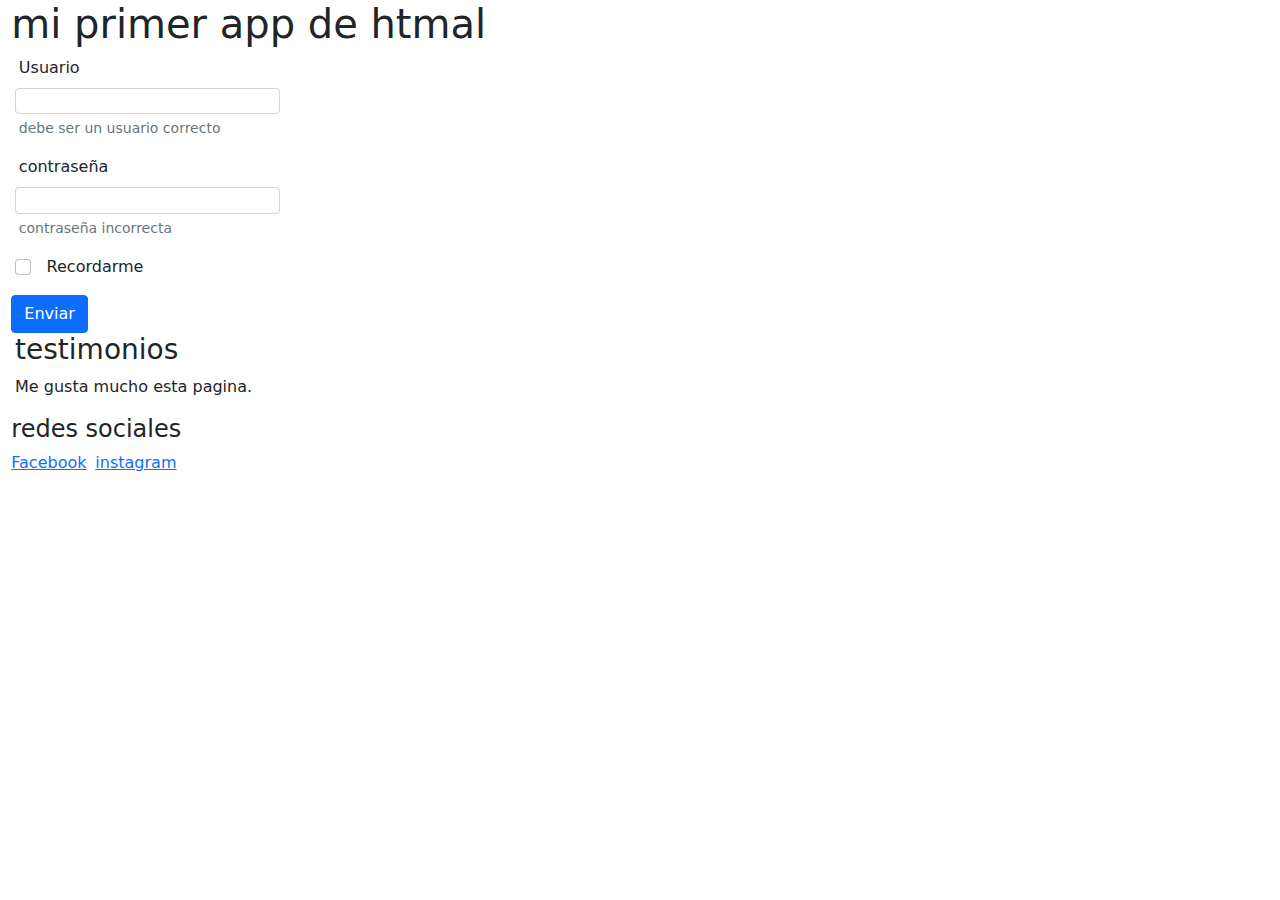
==== index.html @ dd18e5cd "probamos mi nuevo portfolio" ====
<!DOCTYPE html>
<html lang="en">
    <head>
        <meta charset="utf-8">
        <title>mi primer app</title>
        <link href="bootstrap-5.0.1-dist\css\bootstrap.min.css" rel="stylesheet">
        <link rel="stylesheet" type="text/css" href="disenio.css">
    </head>
<body>
    <header>
        <h1> mi primer app de htmal</h1>
    </header>
    

<div>
	<form>
		<div class="mb-3">
			<label for="idE" class="form-label"> Usuario </label>
			<input type="Usuario" name="" class="form-control" id="idE" aria.describedby="idEH">
			<div id="idEH" class="form-text"> debe ser un usuario correcto</div>
		</div>
		<div class="mb-3">
			<label for="idE" class="form-label"> contraseña </label>
			<b>
			<input type="Usuario" name="" class="form-control" id="idE" aria.describedby="idEH">
			</b>
			<div id="idEH" class="form-text"> contraseña incorrecta</div>
		</div>
	  <div class="mb-3 form-check">
	  	<b>
       <input type="checkbox" class="form-check-input" id="exampleCheck1">
       </b>
      <label class="form-check-label" for="exampleCheck1">Recordarme</label>

    </div>

    <button type="submit" class="btn btn-primary">Enviar</button>
	</form>

</div>



    <!-- *******imagenes con etiquetas
<div>
	<figure class="figure">

    <img src="E:\trabajos de argentina programa\html5.png" class="figure-img img-fluid rounded" alt="...">

    <figcaption class="figure-caption">Figura 1.2</figcaption>

</figure>

</div>

-->


    <!--*********ejemplo de tablas
    <div class="tabla">
    	
    	<table class="table">

    <thead>

      <tr>

        <th scope="col">Nro</th>

        <th scope="col">Nombre</th>

        <th scope="col">Apellido</th>

      </tr>

    </thead>

    <tbody>

      <tr>

        <th scope="row">1</th>

        <td class="ab">Maximiliano</td>

        <td class="bb">Guerra</td>

      </tr>

      <tr>

        <th scope="row">2</th>

        <td class="ab">Erik</td>

        <td class="bb">Thomas</td>

      </tr>

    </tbody>

  </table>
 
    </div>

<table>

<colgroup>
  <col>
  <col>
  <col>
  <col>
</colgroup>

<tr>
  <th>País</th>
  <th>Capital</th>
  <th>Superficie</th>
  <th>Habitantes</th>
</tr>
<tr>
  <td>España</td>
  <td>Madrid</td>
  <td>504.645 km<sup>2</sup></td>
  <td>46,6 M</td>
</tr>

<tr>
  <td>Italia</td>
  <td>Roma</td>
  <td>301.338 km<sup>2</sup></td>
  <td>60,7 M</td>
</tr>

<tr>
  <td>Francia</td>
  <td>París</td>
  <td>675.417 km<sup>2</sup></td>
  <td>66 M</td>
</tr>

<tr>
  <td>Grecia</td>
  <td>Atenas</td>
  <td>131.990 km<sup>2</sup></td>
  <td>10,7 M</td>
</tr>

<tr>
  <td>Alemania</td>
  <td>Berlin</td>
  <td>357.168 km<sup>2</sup></td>
  <td>81,2 M</td>
</tr>  
</table>

-->

<!-- 
<section>
    <conteiner>
        <div class="row">
            <div class="col"> ol</div>
            <div class="col"> col</div>
            <div class="col"> col</div>
          </div>
    </conteiner>
</section>

<div class="row">
    <div class="col-sm-1">.col-sm-1</div>
    <div class="col-sm-2">.col-sm-2</div>
    <div class="col-sm-3">.col-sm-3</div>
    <div class="col-sm-4">.col-sm-4</div>
    <div class="col-sm-5">.col-sm-5</div>
    <div class="col-sm-6">.col-sm-6</div>
    <div class="col-sm-7">.col-sm-7</div>
    <div class="col-sm-8">.col-sm-8</div>
  </div>

    <div>
    <conteiner>
        <div class="container">

            <div class="row">
        
              <div class="col"> Column </div>
        
              <div class="col"> Column </div>
        
              <div class="col"> Column </div>
        
            </div>
        
          </div>
    </conteiner>
</div>
    <article>

********************************EJEMPLO DE GRID***************************
    	-->
<!-- **************EJEMPLO DE IMAGENES CON BOOTSTRAP       
        <div>
            <conteiner>
        <img src="E:\trabajos de argentina programa\html5.png" class= "img-fluid" alt="logo HTML5">
    </conteiner>
    </div>

    <div>
        <conteiner>
    <img src="E:\trabajos de argentina programa\html5.png" class= "img-thumbnail" alt="logo HTML5">
</conteiner>
</div>
<div>
    <conteiner>
        <img src="E:\trabajos de argentina programa\html5.png" class= "rounded float-start" alt="logo HTML5">
          </conteiner>
</div>

<div>
    <conteiner>
       <img src="E:\trabajos de argentina programa\html5.png" class= "rounded float-end" alt="logo HTML5">
    </conteiner>
</div>
-->

        <!--
        <nav>
    <a href="#">ir a seccion 2</a>
    <a href="#">ir a seccion 3</a>
</nav>
         <article>
            <img src="C:\trabajos de argentina programa\html5.png" alt ="logo HTML5" width="50%" height="50%">
        </article>
        <h1><tt>ejemplo de listas ordenada y desordenadas</tt></h1>
        <h3>lista ordenadas con numeros :</h3>
            <h4>type</h4>
            <ol type="I">
                <li>casa</li>
                <li>edificio</li>
                <li>estadio</li>
            </ol>
            <h4>start</h4>
            <ol start="b">
                <li>casa</li>
                <li>edificio</li>
                <li>estadio</li>
            </ol>
            <h4>reversed</h4>
            <ol reversed>
                <li>casa</li>
                <li>edificio</li>
                <li>estadio</li>
            </ol>
            
    <h2>ejercicios Listas ordenadas</h2>

   <h4>La lista debe ir desde la a hasta la d</h4>
    <ol type="a">
    <li>elemento 1</li>    
    <li>elemento 2</li> 
    <li>elemento 3</li> 
    <li>elemento 4</li> 
</ol>
<h4>La lista debe ie desde la laetra g hasta la j</h4>
    <ol type="a" start="7">
        <li>elemento 1</li>    
        <li>elemento 2</li> 
        <li>elemento 3</li> 
        <li>elemento 4</li>
    </ol>
<h4>La lista debe ir desde la laetra z hasta la w (descendente)</h4>
<ol type="a" start="26" reversed>
    <li>elemento 1</li>    
    <li>elemento 2</li> 
    <li>elemento 3</li> 
    <li>elemento 4</li>
  </ol> 
<h4>La lista debe ir desde 1 hasta 4</h4>
<ol start="1">
    <li>elemento 1</li>    
    <li>elemento 2</li> 
    <li>elemento 3</li> 
    <li>elemento 4</li>
  </ol>
<h4>La lista debe ir desde 33 hasta 36 </h4>
<ol start="33">
    <li>elemento 1</li>    
    <li>elemento 2</li> 
    <li>elemento 3</li> 
    <li>elemento 4</li> 
  </ol>
<h4>La lista debe ir desde 100 hasta 97 (descendente) </h4>
<ol start="100" reversed>
    <li>elemento 1</li>    
    <li>elemento 2</li> 
    <li>elemento 3</li> 
    <li>elemento 4</li>  
  </ol>
   <h2>Listas Desordenadas</h2>

   <h4>La lista debe ser de tipo disco </h4>
   <ul type="circle">
    <li>elemento 1</li>    
    <li>elemento 2</li> 
    <li>elemento 3</li> 
    <li>elemento 4</li> 
  </ul>

    <h4>La lista debe ser de tipo circulo</h4>
     <ul >
        <li>elemento 1</li>    
        <li>elemento 2</li> 
        <li>elemento 3</li> 
        <li>elemento 4</li>  
     </ul>     

   <h4>La lista debe ser de tipo cuadrado</h4>
    <ul type="square">
        <li>elemento 1</li>    
        <li>elemento 2</li> 
        <li>elemento 3</li> 
        <li>elemento 4</li> 
    </ul>


    <iframe width="100%" height="600" src="https://www.openstreetmap.org/export/embed.html?bbox=-0.004017949104309083%2C51.47612752641776%2C0.00030577182769775396%2C51.478569861898606&layer=mapnik" frameborder="0">
    </iframe>

        <h3><strike><b>lista</b> <i>ordenadas</i> <u>con letras :</u></strike></h3>
            <ol type="a">
                <li>casa</li>
                <li>edificio</li>
                <li>estadio</li>
            </ol>
        <h3>lista desordenada</h3>
            <ul>
                <li>edificio</li>
                <li>casa</li>
                <li>estadio</li>
            </ul>

            <article>
        <a href="https://developer.mozilla.org/es/docs/Web/HTML/Element/ol">enlace a la <strong>descripcion</strong> de <em>MDN</em> para listas ordenadas</a>
    </article>
            -->
    </article>
    
</section>
<div>
<aside>
    <h3>testimonios</h3>
    <p>Me gusta mucho esta pagina.</p>
</aside>
</div>
<footer>
    <h4>redes sociales</h4>
    <a href="#">Facebook</a>
    <a href="#">instagram</a>
</footer>
<script src="dist/bootstrap/js/bootstrap.bundle.min.js"></script>
</body>

</html>
---- disenio.css ----
*{
	margin-left: 1mm;
}

.row .col  {
    color: blue;
    background-color: gray;
    
}
.row .col-sm-1 {
    color: red;
    background-color: aqua;
    
}

.tabla {
	width: 100mm;
	height: 50mm;
	
}



table th:nth-child(2) {
  background-color: red;
}

table colgroup col {
  background-color: yellow;
}


table colgroup col:nth-child(2) {
  background-color: red;
}

.figure{

	background-color: grey;
}

.figure-caption{
	color: white;
}

.form-control{
	width: 70mm;
	height: 7mm;
	
}
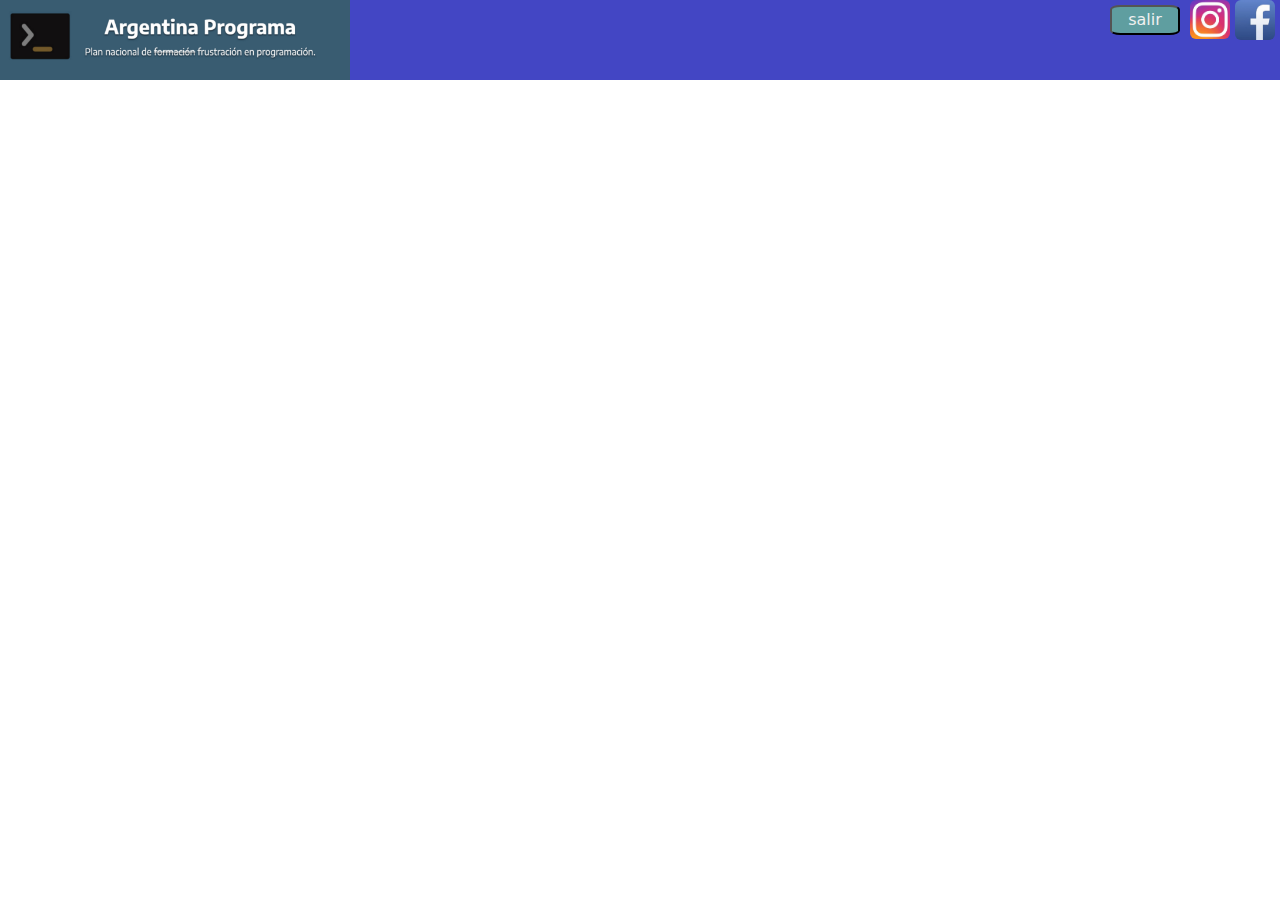
==== commit d50f12f1: "actualizacion 19092022" ====
--- a/index.html
+++ b/index.html
@@ -4,361 +4,70 @@
         <meta charset="utf-8">
         <title>mi primer app</title>
         <link href="bootstrap-5.0.1-dist\css\bootstrap.min.css" rel="stylesheet">
-        <link rel="stylesheet" type="text/css" href="disenio.css">
+        <link rel="stylesheet" type="text/css" href="disenioLoggin.css">
+        <link rel="stylesheet" type="text/css" href="normalize.css">
+        
     </head>
-<body>
-    <header>
-        <h1> mi primer app de htmal</h1>
-    </header>
     
+    
+    <body>    
+      <div class="ParteSuperior">
+        <div class="menu">
+        <header><!--barra de navegacion , debe ser en todas las paginas igual-->
+          <img id="imagenLogo" src="argentinaPrograma.png" >
+            
+              <a id="logoFace" href="http://www.facebook.com" >
+							<img id="logoFace1" src="f.jpg"/>
+              </a>
+              <a  href="http://www.instagram.com" >
+                <img id="logoInsta" src="instagram.jpg"/>
+              </a>
+            <button id="boton">salir</button>
 
-<div>
-	<form>
-		<div class="mb-3">
-			<label for="idE" class="form-label"> Usuario </label>
-			<input type="Usuario" name="" class="form-control" id="idE" aria.describedby="idEH">
-			<div id="idEH" class="form-text"> debe ser un usuario correcto</div>
-		</div>
-		<div class="mb-3">
-			<label for="idE" class="form-label"> contraseña </label>
-			<b>
-			<input type="Usuario" name="" class="form-control" id="idE" aria.describedby="idEH">
-			</b>
-			<div id="idEH" class="form-text"> contraseña incorrecta</div>
-		</div>
-	  <div class="mb-3 form-check">
-	  	<b>
-       <input type="checkbox" class="form-check-input" id="exampleCheck1">
-       </b>
-      <label class="form-check-label" for="exampleCheck1">Recordarme</label>
+        </header>
+        </div><!--barra de navegacion , debe ser en todas las paginas igual-->
+      </div>  
+  
+     <!-- <header>
+         
+  </header>
+  <div>
+    <form>
+      <div class="mb-3">
+        <label for="idE" class="form-label"> Usuario </label>
+        <input type="Usuario" name="" class="form-control" id="idE" aria.describedby="idEH">
+        <div id="idEH" class="form-text"> debe ser un usuario correcto</div>
+      </div>
+      <div class="mb-3">
+        <label for="idE" class="form-label"> contraseña </label>
+        <b>
+        <input type="Usuario" name="" class="form-control" id="idE" aria.describedby="idEH">
+        </b>
+        <div id="idEH" class="form-text"> contraseña incorrecta</div>
+      </div>
+      <div class="mb-3 form-check">
+        <b>
+        <input type="checkbox" class="form-check-input" id="exampleCheck1">
+        </b>
+        <label class="form-check-label" for="exampleCheck1">Recordarme</label>
 
-    </div>
+      </div>
 
-    <button type="submit" class="btn btn-primary">Enviar</button>
-	</form>
-
-</div>
-
-
-
-    <!-- *******imagenes con etiquetas
-<div>
-	<figure class="figure">
-
-    <img src="E:\trabajos de argentina programa\html5.png" class="figure-img img-fluid rounded" alt="...">
-
-    <figcaption class="figure-caption">Figura 1.2</figcaption>
-
-</figure>
-
-</div>
-
+      <button type="submit" class="btn btn-primary">Enviar</button>
+    </form>
+  </div>
+  <div>
+    <aside>
+      <h3>testimonios</h3>
+      <p>Me gusta mucho esta pagina.</p>
+    </aside>
+  </div>
+  <footer>
+      <h4>redes sociales</h4>
+      <a href="#">Facebook</a>
+      <a href="#">instagram</a>
+  </footer>
+  <script src="dist/bootstrap/js/bootstrap.bundle.min.js"></script>
+</body>
 -->
-
-
-    <!--*********ejemplo de tablas
-    <div class="tabla">
-    	
-    	<table class="table">
-
-    <thead>
-
-      <tr>
-
-        <th scope="col">Nro</th>
-
-        <th scope="col">Nombre</th>
-
-        <th scope="col">Apellido</th>
-
-      </tr>
-
-    </thead>
-
-    <tbody>
-
-      <tr>
-
-        <th scope="row">1</th>
-
-        <td class="ab">Maximiliano</td>
-
-        <td class="bb">Guerra</td>
-
-      </tr>
-
-      <tr>
-
-        <th scope="row">2</th>
-
-        <td class="ab">Erik</td>
-
-        <td class="bb">Thomas</td>
-
-      </tr>
-
-    </tbody>
-
-  </table>
- 
-    </div>
-
-<table>
-
-<colgroup>
-  <col>
-  <col>
-  <col>
-  <col>
-</colgroup>
-
-<tr>
-  <th>País</th>
-  <th>Capital</th>
-  <th>Superficie</th>
-  <th>Habitantes</th>
-</tr>
-<tr>
-  <td>España</td>
-  <td>Madrid</td>
-  <td>504.645 km<sup>2</sup></td>
-  <td>46,6 M</td>
-</tr>
-
-<tr>
-  <td>Italia</td>
-  <td>Roma</td>
-  <td>301.338 km<sup>2</sup></td>
-  <td>60,7 M</td>
-</tr>
-
-<tr>
-  <td>Francia</td>
-  <td>París</td>
-  <td>675.417 km<sup>2</sup></td>
-  <td>66 M</td>
-</tr>
-
-<tr>
-  <td>Grecia</td>
-  <td>Atenas</td>
-  <td>131.990 km<sup>2</sup></td>
-  <td>10,7 M</td>
-</tr>
-
-<tr>
-  <td>Alemania</td>
-  <td>Berlin</td>
-  <td>357.168 km<sup>2</sup></td>
-  <td>81,2 M</td>
-</tr>  
-</table>
-
--->
-
-<!-- 
-<section>
-    <conteiner>
-        <div class="row">
-            <div class="col"> ol</div>
-            <div class="col"> col</div>
-            <div class="col"> col</div>
-          </div>
-    </conteiner>
-</section>
-
-<div class="row">
-    <div class="col-sm-1">.col-sm-1</div>
-    <div class="col-sm-2">.col-sm-2</div>
-    <div class="col-sm-3">.col-sm-3</div>
-    <div class="col-sm-4">.col-sm-4</div>
-    <div class="col-sm-5">.col-sm-5</div>
-    <div class="col-sm-6">.col-sm-6</div>
-    <div class="col-sm-7">.col-sm-7</div>
-    <div class="col-sm-8">.col-sm-8</div>
-  </div>
-
-    <div>
-    <conteiner>
-        <div class="container">
-
-            <div class="row">
-        
-              <div class="col"> Column </div>
-        
-              <div class="col"> Column </div>
-        
-              <div class="col"> Column </div>
-        
-            </div>
-        
-          </div>
-    </conteiner>
-</div>
-    <article>
-
-********************************EJEMPLO DE GRID***************************
-    	-->
-<!-- **************EJEMPLO DE IMAGENES CON BOOTSTRAP       
-        <div>
-            <conteiner>
-        <img src="E:\trabajos de argentina programa\html5.png" class= "img-fluid" alt="logo HTML5">
-    </conteiner>
-    </div>
-
-    <div>
-        <conteiner>
-    <img src="E:\trabajos de argentina programa\html5.png" class= "img-thumbnail" alt="logo HTML5">
-</conteiner>
-</div>
-<div>
-    <conteiner>
-        <img src="E:\trabajos de argentina programa\html5.png" class= "rounded float-start" alt="logo HTML5">
-          </conteiner>
-</div>
-
-<div>
-    <conteiner>
-       <img src="E:\trabajos de argentina programa\html5.png" class= "rounded float-end" alt="logo HTML5">
-    </conteiner>
-</div>
--->
-
-        <!--
-        <nav>
-    <a href="#">ir a seccion 2</a>
-    <a href="#">ir a seccion 3</a>
-</nav>
-         <article>
-            <img src="C:\trabajos de argentina programa\html5.png" alt ="logo HTML5" width="50%" height="50%">
-        </article>
-        <h1><tt>ejemplo de listas ordenada y desordenadas</tt></h1>
-        <h3>lista ordenadas con numeros :</h3>
-            <h4>type</h4>
-            <ol type="I">
-                <li>casa</li>
-                <li>edificio</li>
-                <li>estadio</li>
-            </ol>
-            <h4>start</h4>
-            <ol start="b">
-                <li>casa</li>
-                <li>edificio</li>
-                <li>estadio</li>
-            </ol>
-            <h4>reversed</h4>
-            <ol reversed>
-                <li>casa</li>
-                <li>edificio</li>
-                <li>estadio</li>
-            </ol>
-            
-    <h2>ejercicios Listas ordenadas</h2>
-
-   <h4>La lista debe ir desde la a hasta la d</h4>
-    <ol type="a">
-    <li>elemento 1</li>    
-    <li>elemento 2</li> 
-    <li>elemento 3</li> 
-    <li>elemento 4</li> 
-</ol>
-<h4>La lista debe ie desde la laetra g hasta la j</h4>
-    <ol type="a" start="7">
-        <li>elemento 1</li>    
-        <li>elemento 2</li> 
-        <li>elemento 3</li> 
-        <li>elemento 4</li>
-    </ol>
-<h4>La lista debe ir desde la laetra z hasta la w (descendente)</h4>
-<ol type="a" start="26" reversed>
-    <li>elemento 1</li>    
-    <li>elemento 2</li> 
-    <li>elemento 3</li> 
-    <li>elemento 4</li>
-  </ol> 
-<h4>La lista debe ir desde 1 hasta 4</h4>
-<ol start="1">
-    <li>elemento 1</li>    
-    <li>elemento 2</li> 
-    <li>elemento 3</li> 
-    <li>elemento 4</li>
-  </ol>
-<h4>La lista debe ir desde 33 hasta 36 </h4>
-<ol start="33">
-    <li>elemento 1</li>    
-    <li>elemento 2</li> 
-    <li>elemento 3</li> 
-    <li>elemento 4</li> 
-  </ol>
-<h4>La lista debe ir desde 100 hasta 97 (descendente) </h4>
-<ol start="100" reversed>
-    <li>elemento 1</li>    
-    <li>elemento 2</li> 
-    <li>elemento 3</li> 
-    <li>elemento 4</li>  
-  </ol>
-   <h2>Listas Desordenadas</h2>
-
-   <h4>La lista debe ser de tipo disco </h4>
-   <ul type="circle">
-    <li>elemento 1</li>    
-    <li>elemento 2</li> 
-    <li>elemento 3</li> 
-    <li>elemento 4</li> 
-  </ul>
-
-    <h4>La lista debe ser de tipo circulo</h4>
-     <ul >
-        <li>elemento 1</li>    
-        <li>elemento 2</li> 
-        <li>elemento 3</li> 
-        <li>elemento 4</li>  
-     </ul>     
-
-   <h4>La lista debe ser de tipo cuadrado</h4>
-    <ul type="square">
-        <li>elemento 1</li>    
-        <li>elemento 2</li> 
-        <li>elemento 3</li> 
-        <li>elemento 4</li> 
-    </ul>
-
-
-    <iframe width="100%" height="600" src="https://www.openstreetmap.org/export/embed.html?bbox=-0.004017949104309083%2C51.47612752641776%2C0.00030577182769775396%2C51.478569861898606&layer=mapnik" frameborder="0">
-    </iframe>
-
-        <h3><strike><b>lista</b> <i>ordenadas</i> <u>con letras :</u></strike></h3>
-            <ol type="a">
-                <li>casa</li>
-                <li>edificio</li>
-                <li>estadio</li>
-            </ol>
-        <h3>lista desordenada</h3>
-            <ul>
-                <li>edificio</li>
-                <li>casa</li>
-                <li>estadio</li>
-            </ul>
-
-            <article>
-        <a href="https://developer.mozilla.org/es/docs/Web/HTML/Element/ol">enlace a la <strong>descripcion</strong> de <em>MDN</em> para listas ordenadas</a>
-    </article>
-            -->
-    </article>
-    
-</section>
-<div>
-<aside>
-    <h3>testimonios</h3>
-    <p>Me gusta mucho esta pagina.</p>
-</aside>
-</div>
-<footer>
-    <h4>redes sociales</h4>
-    <a href="#">Facebook</a>
-    <a href="#">instagram</a>
-</footer>
-<script src="dist/bootstrap/js/bootstrap.bundle.min.js"></script>
-</body>
-
 </html>--- a/disenioLoggin.css
+++ b/disenioLoggin.css
@@ -0,0 +1,43 @@
+#imagenLogo{
+	position: relative;
+	top: 0px;
+	width: 350px;
+}
+
+.ParteSuperior{
+	background-color: #4346c4;
+}
+
+.menu{
+	height: 80px;
+	position: relative;
+	margin-bottom: 20px;
+}
+
+#logoFace1{
+	position: absolute;
+  right: 5px;
+	top: 0px;
+	width: 40px;
+  border-radius: 15%;
+}
+
+#logoInsta{
+  position: absolute;
+  right: 50px;
+  border-radius: 15%;
+	top: 0px;
+	width: 40px;
+}
+#boton{
+  position: absolute;
+  right: 100px;
+  border-radius: 15%;
+	top: 5px;
+  height: 30px;
+	width: 70px;
+  color: rgb(240, 240, 240);
+  background-color: cadetblue;
+}
+
+
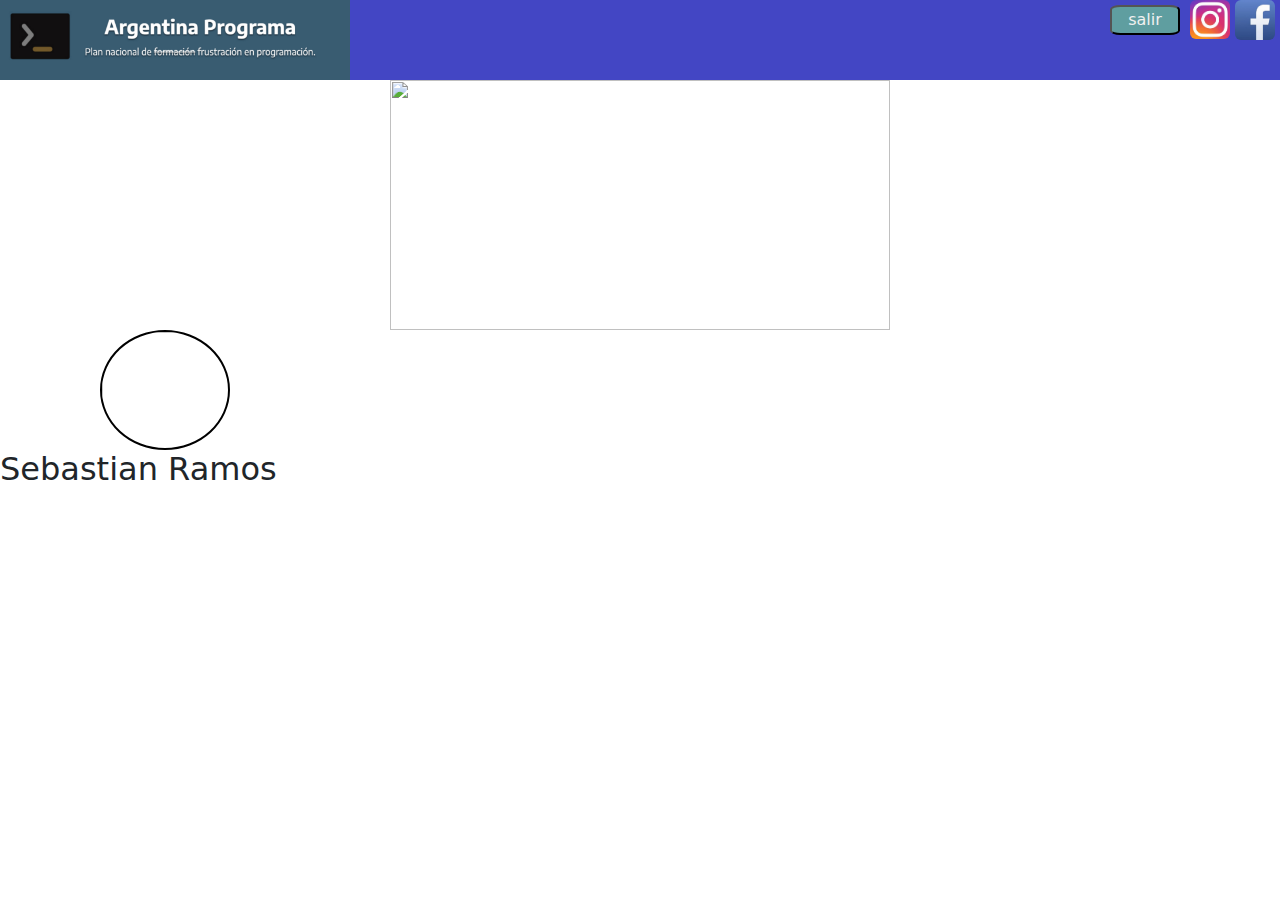
==== commit 4d2bc6b1: "actualizacion22/9" ====
--- a/index.html
+++ b/index.html
@@ -10,7 +10,8 @@
     </head>
     
     
-    <body>    
+    <body>  
+      <nav>  
       <div class="ParteSuperior">
         <div class="menu">
         <header><!--barra de navegacion , debe ser en todas las paginas igual-->
@@ -26,8 +27,22 @@
 
         </header>
         </div><!--barra de navegacion , debe ser en todas las paginas igual-->
-      </div>  
+      </div>
+    </nav>  
   
+    <article class="articuloPadre">
+      <div class="cajapadre" >
+        <div>
+							<img id="banner" src="sebas.png"/>
+        </div>
+		</div>
+    <div id="ejemplo">
+      <a id="foto" href="index.html" >
+        <img id="fotosebas" src="sebas.png"/>
+      </a>
+      <h2>Sebastian Ramos</h2>
+    </div>
+    </article>
      <!-- <header>
          
   </header>
@@ -68,6 +83,8 @@
       <a href="#">instagram</a>
   </footer>
   <script src="dist/bootstrap/js/bootstrap.bundle.min.js"></script>
+
+-->
+<script src="./index.js"></script>
 </body>
--->
 </html>--- a/disenioLoggin.css
+++ b/disenioLoggin.css
@@ -11,7 +11,7 @@
 .menu{
 	height: 80px;
 	position: relative;
-	margin-bottom: 20px;
+	margin-bottom: 0px;
 }
 
 #logoFace1{
@@ -40,4 +40,36 @@
   background-color: cadetblue;
 }
 
+#fotosebas{
 
+  width: 130px;
+  height: 120px;
+  border-radius: 100%;
+  margin-left: 100px;
+  margin-top: 0px;
+  border: 2px solid black;
+}
+#tabla{
+  margin-top: 0px;
+  margin-left: 0px;
+}
+.cajapadre{
+  display: flex;
+  justify-content: center;
+}
+#banner{
+position: relative;
+  width: 500px;
+  height: 250px;
+  margin-top: 0px;
+  margin-left: 70px;
+  margin-right: 70px;
+
+}
+.articuloPadre #ejemplo{
+  position: absolute;
+  margin-top: 0px;
+  margin-left: 0px;
+}
+
+
